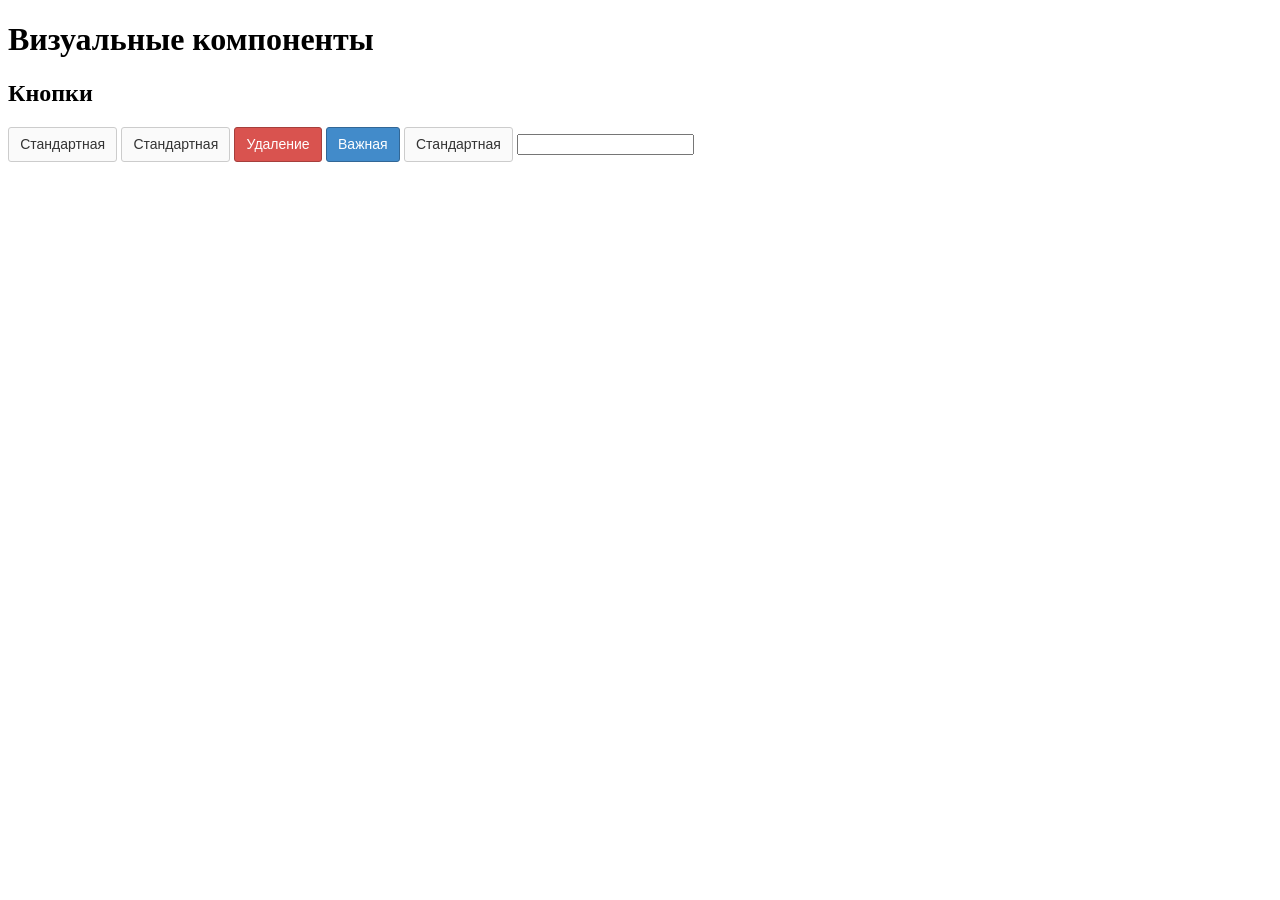
==== index.html @ 619f351c "init" ====
<!DOCTYPE html>
<html lang="en">
<head>
	<meta charset="UTF-8">
	<title>Document</title>
	<link rel="stylesheet" href="css/style.css">
</head>
<body>
<header>
	<h1> Визуальные компоненты </h1>
</header>
	<article> 
		<header>
			<h2> Кнопки </h2>
		</header>
		<section>
			<button class="btn">Стандартная</button>
			<a href="#" class="btn">Стандартная</a>
			<button class="btn btn_state_danger">Удаление</button>
			<button class="btn btn_state_primary">Важная</button>
			<div class="btn">Стандартная</div>
			<input type="text"> </input>
		</section>
	</article>
</body>
</html>
---- css/style.css ----
.btn {
	outline: none;
	background-color: #fafafa;
	color: #333;
	border: 1px solid #ccc;
	border-radius: 3px;
	font-size: 14px;
	padding: .6em .8em;
	text-decoration: none;
	font-family: Arial;
	cursor: pointer;
	display: inline-block;
}

.btn:active {
	background-color: #e6e6e6;
	color: #333;
	border-color: #ccc;
}

.btn_state_danger {
	background-color: #d9534f;
	color: #fff;
	border-color: #a63f3c;
}

.btn_state_danger:active {
	background-color: #bf423e;
	color: #fff;
	border-color: #326796;
} 

.btn_state_primary {
	background-color: #428bca;
	color: #fff;
	border-color: #326796;
}

.btn_state_primary:active {
	background-color: #3a79b0;
	color: #fff;
	border-color: #326796;
}
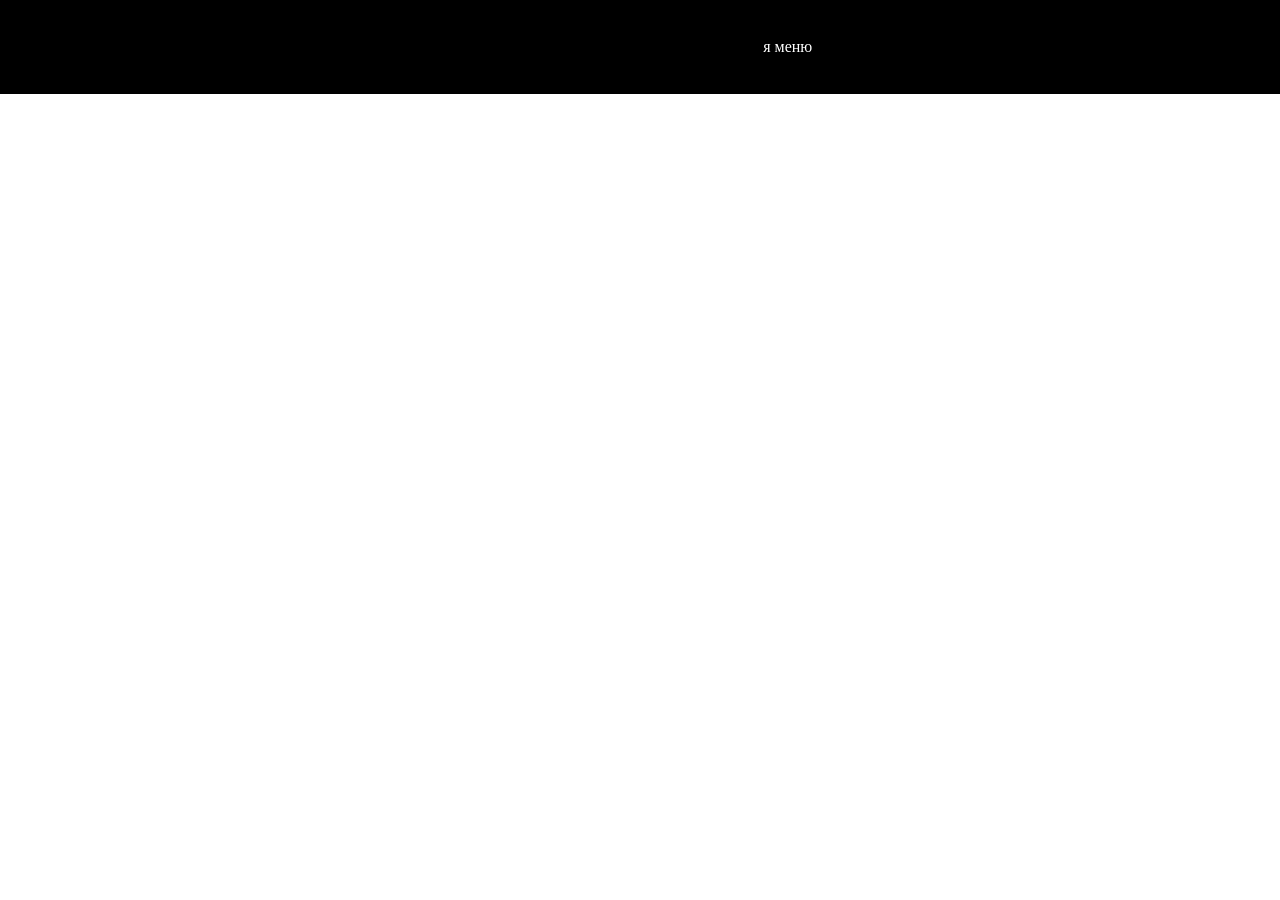
==== commit 9512e08c: "Add files via upload" ====
--- a/index.html
+++ b/index.html
@@ -2,25 +2,17 @@
 <html lang="en">
 <head>
 	<meta charset="UTF-8">
-	<title>Document</title>
+	<title>AXIT</title>
 	<link rel="stylesheet" href="css/style.css">
 </head>
 <body>
-<header>
-	<h1> Визуальные компоненты </h1>
-</header>
-	<article> 
-		<header>
-			<h2> Кнопки </h2>
-		</header>
-		<section>
-			<button class="btn">Стандартная</button>
-			<a href="#" class="btn">Стандартная</a>
-			<button class="btn btn_state_danger">Удаление</button>
-			<button class="btn btn_state_primary">Важная</button>
-			<div class="btn">Стандартная</div>
-			<input type="text"> </input>
-		</section>
-	</article>
+	<header class="header">
+		<div class="header__container">
+			<div class="header__logo">
+				<div class="logo"> </div>
+			</div>
+			<div class="header__menu">я меню</div>
+		</div>
+	</header>
 </body>
 </html>
--- a/css/style.css
+++ b/css/style.css
@@ -1,44 +1,54 @@
-.btn {
-	outline: none;
-	background-color: #fafafa;
-	color: #333;
-	border: 1px solid #ccc;
-	border-radius: 3px;
-	font-size: 14px;
-	padding: .6em .8em;
-	text-decoration: none;
-	font-family: Arial;
-	cursor: pointer;
-	display: inline-block;
+* {
+  margin: 0;
+  padding: 0;
+  box-sizing: border-box; }
+
+body {
+  font-size: 16px; }
+
+.header {
+  width: 100%;
+  background-color: #000000; }
+  .header__container {
+    width: 1100px;
+    display: table;
+    margin: 0 auto;
+    padding: 1.375em;
+    color: #fff; }
+  .header__logo {
+    display: table-cell;
+    height: 50px;
+    vertical-align: middle; }
+  .header__menu {
+    display: table-cell;
+    height: 50px;
+    vertical-align: middle; }
+
+.logo {
+  width: 79px;
+  height: 27px;
+  display: block;
+  background-image: url("../img/logo.png"); }
+
+/*$width: 400px;
+
+@function increment ($size, $inc: 1px) {
+	@return $size + $inc;
 }
 
-.btn:active {
-	background-color: #e6e6e6;
-	color: #333;
-	border-color: #ccc;
+@mixin clearfix {
+	&:after {
+		content: '';
+		display: block;
+		clear: both;
+	}
 }
 
-.btn_state_danger {
-	background-color: #d9534f;
-	color: #fff;
-	border-color: #a63f3c;
+body {
+	width: increment(2px);
 }
 
-.btn_state_danger:active {
-	background-color: #bf423e;
-	color: #fff;
-	border-color: #326796;
-} 
-
-.btn_state_primary {
-	background-color: #428bca;
-	color: #fff;
-	border-color: #326796;
-}
-
-.btn_state_primary:active {
-	background-color: #3a79b0;
-	color: #fff;
-	border-color: #326796;
-} 
-
+.header {
+	width: 100%;
+	@include clearfix;
+}*/
